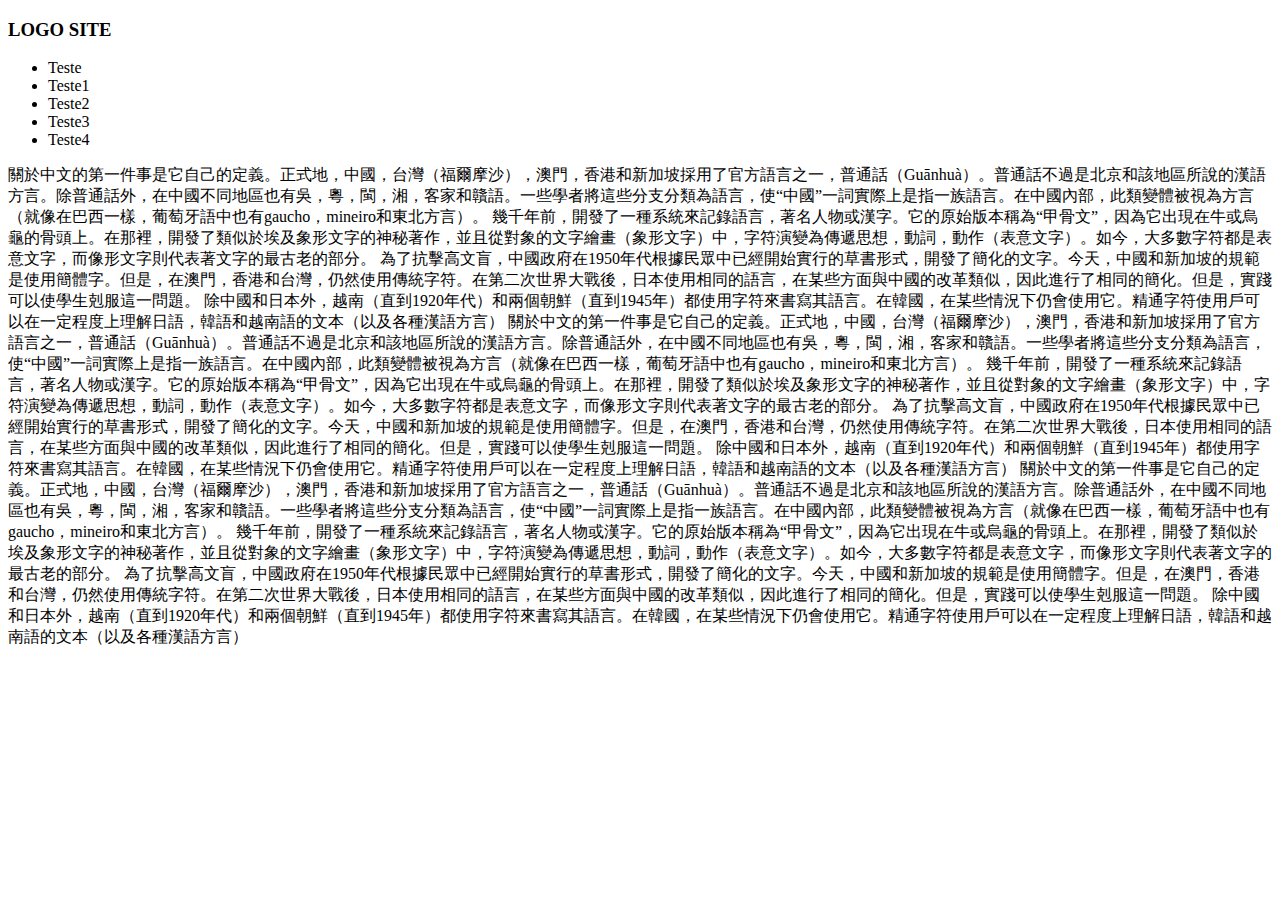
==== index.html @ 0ac6bbc5 "Add files via upload" ====
<!doctype html>
<html lang="pt-br" >
<head>
    <meta charset="utf-8">
    <link rel="stylesheet" href="css/estilo.css"/>
    <title> Titulo do site  </title>
</head>
<body>
<div id="interface"> 

    <nav class="navbar">
        <li class="nav-itens" id="logo" > <h3>LOGO SITE</h3> </li>
        <ul class="conjunto-navbar">
            <li class="nav-itens" > Teste </li>
            <li class="nav-itens" > Teste1 </li>
            <li class="nav-itens" > Teste2 </li>
            <li class="nav-itens" > Teste3 </li>
            <li class="nav-itens" > Teste4 </li>
        </ul>
    </nav>

    <div class="corpo-site">
        關於中文的第一件事是它自己的定義。正式地，中國，台灣（福爾摩沙），澳門，香港和新加坡採用了官方語言之一，普通話（Guānhuà）。普通話不過是北京和該地區所說的漢語方言。除普通話外，在中國不同地區也有吳，粵，閩，湘，客家和贛語。一些學者將這些分支分類為語言，使“中國”一詞實際上是指一族語言。在中國內部，此類變體被視為方言（就像在巴西一樣，葡萄牙語中也有gaucho，mineiro和東北方言）。

幾千年前，開發了一種系統來記錄語言，著名人物或漢字。它的原始版本稱為“甲骨文”，因為它出現在牛或烏龜的骨頭上。在那裡，開發了類似於埃及象形文字的神秘著作，並且從對象的文字繪畫（象形文字）中，字符演變為傳遞思想，動詞，動作（表意文字）。如今，大多數字符都是表意文字，而像形文字則代表著文字的最古老的部分。

為了抗擊高文盲，中國政府在1950年代根據民眾中已經開始實行的草書形式，開發了簡化的文字。今天，中國和新加坡的規範是使用簡體字。但是，在澳門，香港和台灣，仍然使用傳統字符。在第二次世界大戰後，日本使用相同的語言，在某些方面與中國的改革類似，因此進行了相同的簡化。但是，實踐可以使學生剋服這一問題。

除中國和日本外，越南（直到1920年代）和兩個朝鮮（直到1945年）都使用字符來書寫其語言。在韓國，在某些情況下仍會使用它。精通字符使用戶可以在一定程度上理解日語，韓語和越南語的文本（以及各種漢語方言）
關於中文的第一件事是它自己的定義。正式地，中國，台灣（福爾摩沙），澳門，香港和新加坡採用了官方語言之一，普通話（Guānhuà）。普通話不過是北京和該地區所說的漢語方言。除普通話外，在中國不同地區也有吳，粵，閩，湘，客家和贛語。一些學者將這些分支分類為語言，使“中國”一詞實際上是指一族語言。在中國內部，此類變體被視為方言（就像在巴西一樣，葡萄牙語中也有gaucho，mineiro和東北方言）。

幾千年前，開發了一種系統來記錄語言，著名人物或漢字。它的原始版本稱為“甲骨文”，因為它出現在牛或烏龜的骨頭上。在那裡，開發了類似於埃及象形文字的神秘著作，並且從對象的文字繪畫（象形文字）中，字符演變為傳遞思想，動詞，動作（表意文字）。如今，大多數字符都是表意文字，而像形文字則代表著文字的最古老的部分。

為了抗擊高文盲，中國政府在1950年代根據民眾中已經開始實行的草書形式，開發了簡化的文字。今天，中國和新加坡的規範是使用簡體字。但是，在澳門，香港和台灣，仍然使用傳統字符。在第二次世界大戰後，日本使用相同的語言，在某些方面與中國的改革類似，因此進行了相同的簡化。但是，實踐可以使學生剋服這一問題。

除中國和日本外，越南（直到1920年代）和兩個朝鮮（直到1945年）都使用字符來書寫其語言。在韓國，在某些情況下仍會使用它。精通字符使用戶可以在一定程度上理解日語，韓語和越南語的文本（以及各種漢語方言）
關於中文的第一件事是它自己的定義。正式地，中國，台灣（福爾摩沙），澳門，香港和新加坡採用了官方語言之一，普通話（Guānhuà）。普通話不過是北京和該地區所說的漢語方言。除普通話外，在中國不同地區也有吳，粵，閩，湘，客家和贛語。一些學者將這些分支分類為語言，使“中國”一詞實際上是指一族語言。在中國內部，此類變體被視為方言（就像在巴西一樣，葡萄牙語中也有gaucho，mineiro和東北方言）。

幾千年前，開發了一種系統來記錄語言，著名人物或漢字。它的原始版本稱為“甲骨文”，因為它出現在牛或烏龜的骨頭上。在那裡，開發了類似於埃及象形文字的神秘著作，並且從對象的文字繪畫（象形文字）中，字符演變為傳遞思想，動詞，動作（表意文字）。如今，大多數字符都是表意文字，而像形文字則代表著文字的最古老的部分。

為了抗擊高文盲，中國政府在1950年代根據民眾中已經開始實行的草書形式，開發了簡化的文字。今天，中國和新加坡的規範是使用簡體字。但是，在澳門，香港和台灣，仍然使用傳統字符。在第二次世界大戰後，日本使用相同的語言，在某些方面與中國的改革類似，因此進行了相同的簡化。但是，實踐可以使學生剋服這一問題。

除中國和日本外，越南（直到1920年代）和兩個朝鮮（直到1945年）都使用字符來書寫其語言。在韓國，在某些情況下仍會使用它。精通字符使用戶可以在一定程度上理解日語，韓語和越南語的文本（以及各種漢語方言）
    </div>


</div>
</body>

</html>
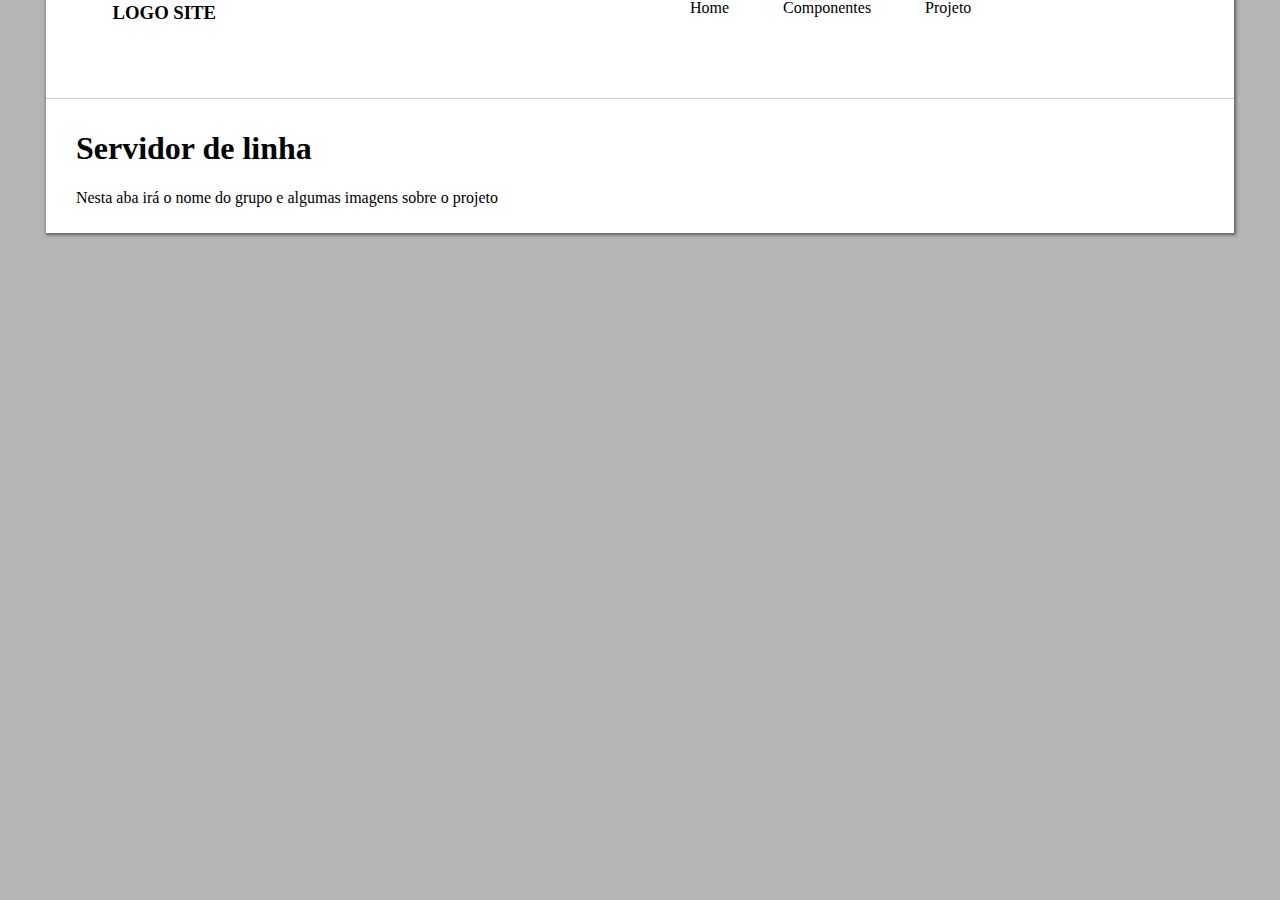
==== commit c5019395: "10/06" ====
--- a/index.html
+++ b/index.html
@@ -11,36 +11,16 @@
     <nav class="navbar">
         <li class="nav-itens" id="logo" > <h3>LOGO SITE</h3> </li>
         <ul class="conjunto-navbar">
-            <li class="nav-itens" > Teste </li>
-            <li class="nav-itens" > Teste1 </li>
-            <li class="nav-itens" > Teste2 </li>
-            <li class="nav-itens" > Teste3 </li>
-            <li class="nav-itens" > Teste4 </li>
+            <a href="index.html">      <li class="nav-itens">      Home</li>         </a>
+            <a href="componentes.html"> <li class="nav-itens">    Componentes </li>   </a>
+            <a href="projeto.html">     <li class="nav-itens">     Projeto </li>     </a>
+            
         </ul>
     </nav>
 
     <div class="corpo-site">
-        關於中文的第一件事是它自己的定義。正式地，中國，台灣（福爾摩沙），澳門，香港和新加坡採用了官方語言之一，普通話（Guānhuà）。普通話不過是北京和該地區所說的漢語方言。除普通話外，在中國不同地區也有吳，粵，閩，湘，客家和贛語。一些學者將這些分支分類為語言，使“中國”一詞實際上是指一族語言。在中國內部，此類變體被視為方言（就像在巴西一樣，葡萄牙語中也有gaucho，mineiro和東北方言）。
-
-幾千年前，開發了一種系統來記錄語言，著名人物或漢字。它的原始版本稱為“甲骨文”，因為它出現在牛或烏龜的骨頭上。在那裡，開發了類似於埃及象形文字的神秘著作，並且從對象的文字繪畫（象形文字）中，字符演變為傳遞思想，動詞，動作（表意文字）。如今，大多數字符都是表意文字，而像形文字則代表著文字的最古老的部分。
-
-為了抗擊高文盲，中國政府在1950年代根據民眾中已經開始實行的草書形式，開發了簡化的文字。今天，中國和新加坡的規範是使用簡體字。但是，在澳門，香港和台灣，仍然使用傳統字符。在第二次世界大戰後，日本使用相同的語言，在某些方面與中國的改革類似，因此進行了相同的簡化。但是，實踐可以使學生剋服這一問題。
-
-除中國和日本外，越南（直到1920年代）和兩個朝鮮（直到1945年）都使用字符來書寫其語言。在韓國，在某些情況下仍會使用它。精通字符使用戶可以在一定程度上理解日語，韓語和越南語的文本（以及各種漢語方言）
-關於中文的第一件事是它自己的定義。正式地，中國，台灣（福爾摩沙），澳門，香港和新加坡採用了官方語言之一，普通話（Guānhuà）。普通話不過是北京和該地區所說的漢語方言。除普通話外，在中國不同地區也有吳，粵，閩，湘，客家和贛語。一些學者將這些分支分類為語言，使“中國”一詞實際上是指一族語言。在中國內部，此類變體被視為方言（就像在巴西一樣，葡萄牙語中也有gaucho，mineiro和東北方言）。
-
-幾千年前，開發了一種系統來記錄語言，著名人物或漢字。它的原始版本稱為“甲骨文”，因為它出現在牛或烏龜的骨頭上。在那裡，開發了類似於埃及象形文字的神秘著作，並且從對象的文字繪畫（象形文字）中，字符演變為傳遞思想，動詞，動作（表意文字）。如今，大多數字符都是表意文字，而像形文字則代表著文字的最古老的部分。
-
-為了抗擊高文盲，中國政府在1950年代根據民眾中已經開始實行的草書形式，開發了簡化的文字。今天，中國和新加坡的規範是使用簡體字。但是，在澳門，香港和台灣，仍然使用傳統字符。在第二次世界大戰後，日本使用相同的語言，在某些方面與中國的改革類似，因此進行了相同的簡化。但是，實踐可以使學生剋服這一問題。
-
-除中國和日本外，越南（直到1920年代）和兩個朝鮮（直到1945年）都使用字符來書寫其語言。在韓國，在某些情況下仍會使用它。精通字符使用戶可以在一定程度上理解日語，韓語和越南語的文本（以及各種漢語方言）
-關於中文的第一件事是它自己的定義。正式地，中國，台灣（福爾摩沙），澳門，香港和新加坡採用了官方語言之一，普通話（Guānhuà）。普通話不過是北京和該地區所說的漢語方言。除普通話外，在中國不同地區也有吳，粵，閩，湘，客家和贛語。一些學者將這些分支分類為語言，使“中國”一詞實際上是指一族語言。在中國內部，此類變體被視為方言（就像在巴西一樣，葡萄牙語中也有gaucho，mineiro和東北方言）。
-
-幾千年前，開發了一種系統來記錄語言，著名人物或漢字。它的原始版本稱為“甲骨文”，因為它出現在牛或烏龜的骨頭上。在那裡，開發了類似於埃及象形文字的神秘著作，並且從對象的文字繪畫（象形文字）中，字符演變為傳遞思想，動詞，動作（表意文字）。如今，大多數字符都是表意文字，而像形文字則代表著文字的最古老的部分。
-
-為了抗擊高文盲，中國政府在1950年代根據民眾中已經開始實行的草書形式，開發了簡化的文字。今天，中國和新加坡的規範是使用簡體字。但是，在澳門，香港和台灣，仍然使用傳統字符。在第二次世界大戰後，日本使用相同的語言，在某些方面與中國的改革類似，因此進行了相同的簡化。但是，實踐可以使學生剋服這一問題。
-
-除中國和日本外，越南（直到1920年代）和兩個朝鮮（直到1945年）都使用字符來書寫其語言。在韓國，在某些情況下仍會使用它。精通字符使用戶可以在一定程度上理解日語，韓語和越南語的文本（以及各種漢語方言）
+       <h1> Servidor de linha </h1>
+       <p> Nesta aba irá o nome do grupo e algumas imagens sobre o projeto </p>
     </div>
 
 
--- a/css/estilo.css
+++ b/css/estilo.css
@@ -0,0 +1,55 @@
+body {
+    background-color:rgba(173, 173, 173, 0.904);
+}
+
+div#interface{
+    margin:-10px auto 10px auto;
+    width: 94%;
+    background-color:#ffffff;
+    box-shadow: 1px 1px 3px 1px  #606060;
+}
+
+.corpo-site{
+    border-top:.5px #cecece solid;
+    padding:10px 30px 10px 30px;
+}
+
+
+.navbar{
+    display: block;
+    padding: 20px 20px 80px 20px;
+    
+}
+
+.conjunto-navbar {
+    position:absolute;
+    left: 50%;
+    top:-3%; 
+    color:#606060;
+}
+
+.conjunto-navbar a {
+    color:black;
+    text-decoration: none;
+}
+
+.nav-itens{
+    list-style:none;
+    display:inline-block;
+    padding: 10px 20px 10px 10px ;
+    margin-right: 20px;
+    background-color:transparent;
+    transition: .5s;
+}
+
+.nav-itens:hover {
+    background-color: #03030383;
+    border-radius: 5px;
+    color:white;
+}
+
+li#logo {
+    position: absolute;
+    right:80%;
+    top:-3%;
+}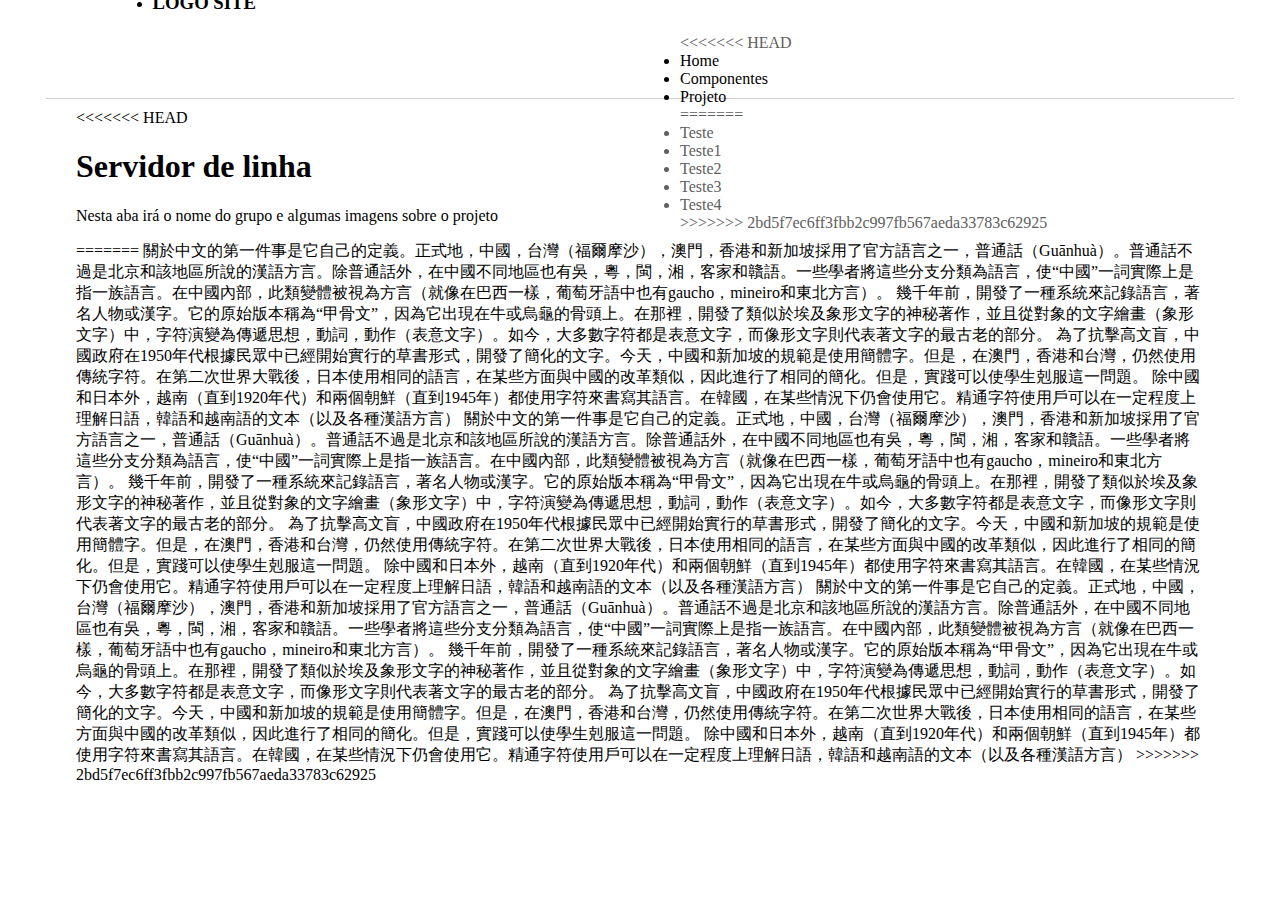
==== commit ed42db0e: "10/06" ====
--- a/index.html
+++ b/index.html
@@ -11,16 +11,48 @@
     <nav class="navbar">
         <li class="nav-itens" id="logo" > <h3>LOGO SITE</h3> </li>
         <ul class="conjunto-navbar">
+<<<<<<< HEAD
             <a href="index.html">      <li class="nav-itens">      Home</li>         </a>
             <a href="componentes.html"> <li class="nav-itens">    Componentes </li>   </a>
             <a href="projeto.html">     <li class="nav-itens">     Projeto </li>     </a>
             
+=======
+            <li class="nav-itens" > Teste </li>
+            <li class="nav-itens" > Teste1 </li>
+            <li class="nav-itens" > Teste2 </li>
+            <li class="nav-itens" > Teste3 </li>
+            <li class="nav-itens" > Teste4 </li>
+>>>>>>> 2bd5f7ec6ff3fbb2c997fb567aeda33783c62925
         </ul>
     </nav>
 
     <div class="corpo-site">
+<<<<<<< HEAD
        <h1> Servidor de linha </h1>
        <p> Nesta aba irá o nome do grupo e algumas imagens sobre o projeto </p>
+=======
+        關於中文的第一件事是它自己的定義。正式地，中國，台灣（福爾摩沙），澳門，香港和新加坡採用了官方語言之一，普通話（Guānhuà）。普通話不過是北京和該地區所說的漢語方言。除普通話外，在中國不同地區也有吳，粵，閩，湘，客家和贛語。一些學者將這些分支分類為語言，使“中國”一詞實際上是指一族語言。在中國內部，此類變體被視為方言（就像在巴西一樣，葡萄牙語中也有gaucho，mineiro和東北方言）。
+
+幾千年前，開發了一種系統來記錄語言，著名人物或漢字。它的原始版本稱為“甲骨文”，因為它出現在牛或烏龜的骨頭上。在那裡，開發了類似於埃及象形文字的神秘著作，並且從對象的文字繪畫（象形文字）中，字符演變為傳遞思想，動詞，動作（表意文字）。如今，大多數字符都是表意文字，而像形文字則代表著文字的最古老的部分。
+
+為了抗擊高文盲，中國政府在1950年代根據民眾中已經開始實行的草書形式，開發了簡化的文字。今天，中國和新加坡的規範是使用簡體字。但是，在澳門，香港和台灣，仍然使用傳統字符。在第二次世界大戰後，日本使用相同的語言，在某些方面與中國的改革類似，因此進行了相同的簡化。但是，實踐可以使學生剋服這一問題。
+
+除中國和日本外，越南（直到1920年代）和兩個朝鮮（直到1945年）都使用字符來書寫其語言。在韓國，在某些情況下仍會使用它。精通字符使用戶可以在一定程度上理解日語，韓語和越南語的文本（以及各種漢語方言）
+關於中文的第一件事是它自己的定義。正式地，中國，台灣（福爾摩沙），澳門，香港和新加坡採用了官方語言之一，普通話（Guānhuà）。普通話不過是北京和該地區所說的漢語方言。除普通話外，在中國不同地區也有吳，粵，閩，湘，客家和贛語。一些學者將這些分支分類為語言，使“中國”一詞實際上是指一族語言。在中國內部，此類變體被視為方言（就像在巴西一樣，葡萄牙語中也有gaucho，mineiro和東北方言）。
+
+幾千年前，開發了一種系統來記錄語言，著名人物或漢字。它的原始版本稱為“甲骨文”，因為它出現在牛或烏龜的骨頭上。在那裡，開發了類似於埃及象形文字的神秘著作，並且從對象的文字繪畫（象形文字）中，字符演變為傳遞思想，動詞，動作（表意文字）。如今，大多數字符都是表意文字，而像形文字則代表著文字的最古老的部分。
+
+為了抗擊高文盲，中國政府在1950年代根據民眾中已經開始實行的草書形式，開發了簡化的文字。今天，中國和新加坡的規範是使用簡體字。但是，在澳門，香港和台灣，仍然使用傳統字符。在第二次世界大戰後，日本使用相同的語言，在某些方面與中國的改革類似，因此進行了相同的簡化。但是，實踐可以使學生剋服這一問題。
+
+除中國和日本外，越南（直到1920年代）和兩個朝鮮（直到1945年）都使用字符來書寫其語言。在韓國，在某些情況下仍會使用它。精通字符使用戶可以在一定程度上理解日語，韓語和越南語的文本（以及各種漢語方言）
+關於中文的第一件事是它自己的定義。正式地，中國，台灣（福爾摩沙），澳門，香港和新加坡採用了官方語言之一，普通話（Guānhuà）。普通話不過是北京和該地區所說的漢語方言。除普通話外，在中國不同地區也有吳，粵，閩，湘，客家和贛語。一些學者將這些分支分類為語言，使“中國”一詞實際上是指一族語言。在中國內部，此類變體被視為方言（就像在巴西一樣，葡萄牙語中也有gaucho，mineiro和東北方言）。
+
+幾千年前，開發了一種系統來記錄語言，著名人物或漢字。它的原始版本稱為“甲骨文”，因為它出現在牛或烏龜的骨頭上。在那裡，開發了類似於埃及象形文字的神秘著作，並且從對象的文字繪畫（象形文字）中，字符演變為傳遞思想，動詞，動作（表意文字）。如今，大多數字符都是表意文字，而像形文字則代表著文字的最古老的部分。
+
+為了抗擊高文盲，中國政府在1950年代根據民眾中已經開始實行的草書形式，開發了簡化的文字。今天，中國和新加坡的規範是使用簡體字。但是，在澳門，香港和台灣，仍然使用傳統字符。在第二次世界大戰後，日本使用相同的語言，在某些方面與中國的改革類似，因此進行了相同的簡化。但是，實踐可以使學生剋服這一問題。
+
+除中國和日本外，越南（直到1920年代）和兩個朝鮮（直到1945年）都使用字符來書寫其語言。在韓國，在某些情況下仍會使用它。精通字符使用戶可以在一定程度上理解日語，韓語和越南語的文本（以及各種漢語方言）
+>>>>>>> 2bd5f7ec6ff3fbb2c997fb567aeda33783c62925
     </div>
 
 
--- a/css/estilo.css
+++ b/css/estilo.css
@@ -1,12 +1,21 @@
 body {
+<<<<<<< HEAD
     background-color:rgba(173, 173, 173, 0.904);
+=======
+    background-color:rgba(1, 17, 0, 0.904);
+>>>>>>> 2bd5f7ec6ff3fbb2c997fb567aeda33783c62925
 }
 
 div#interface{
     margin:-10px auto 10px auto;
     width: 94%;
+<<<<<<< HEAD
     background-color:#ffffff;
     box-shadow: 1px 1px 3px 1px  #606060;
+=======
+    background-color:#666666;
+    box-shadow: 1px 1px 3px 1px  white;
+>>>>>>> 2bd5f7ec6ff3fbb2c997fb567aeda33783c62925
 }
 
 .corpo-site{
@@ -24,6 +33,7 @@
 .conjunto-navbar {
     position:absolute;
     left: 50%;
+<<<<<<< HEAD
     top:-3%; 
     color:#606060;
 }
@@ -33,6 +43,11 @@
     text-decoration: none;
 }
 
+=======
+    top:-3%;
+    
+}
+>>>>>>> 2bd5f7ec6ff3fbb2c997fb567aeda33783c62925
 .nav-itens{
     list-style:none;
     display:inline-block;
@@ -43,9 +58,14 @@
 }
 
 .nav-itens:hover {
+<<<<<<< HEAD
     background-color: #03030383;
     border-radius: 5px;
     color:white;
+=======
+    background-color: #ffffff83;
+    border-radius: 5px;
+>>>>>>> 2bd5f7ec6ff3fbb2c997fb567aeda33783c62925
 }
 
 li#logo {
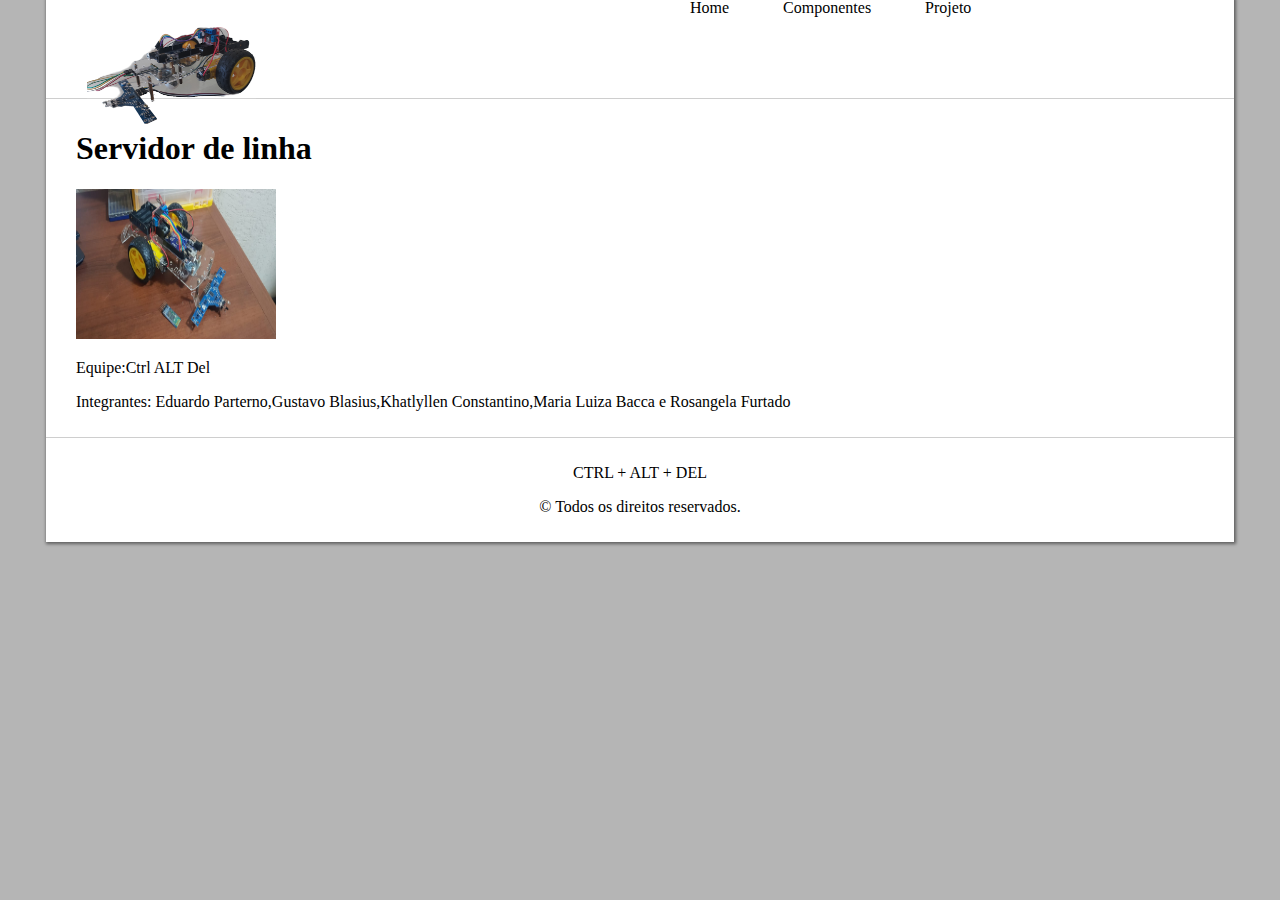
==== commit 814809cd: "18/06" ====
--- a/index.html
+++ b/index.html
@@ -9,54 +9,33 @@
 <div id="interface"> 
 
     <nav class="navbar">
-        <li class="nav-itens" id="logo" > <h3>LOGO SITE</h3> </li>
+        
+        <li  id="logo"> <img src="assets/icone.png" >  </li>
         <ul class="conjunto-navbar">
-<<<<<<< HEAD
+            
             <a href="index.html">      <li class="nav-itens">      Home</li>         </a>
             <a href="componentes.html"> <li class="nav-itens">    Componentes </li>   </a>
             <a href="projeto.html">     <li class="nav-itens">     Projeto </li>     </a>
             
-=======
-            <li class="nav-itens" > Teste </li>
-            <li class="nav-itens" > Teste1 </li>
-            <li class="nav-itens" > Teste2 </li>
-            <li class="nav-itens" > Teste3 </li>
-            <li class="nav-itens" > Teste4 </li>
->>>>>>> 2bd5f7ec6ff3fbb2c997fb567aeda33783c62925
         </ul>
     </nav>
 
     <div class="corpo-site">
-<<<<<<< HEAD
        <h1> Servidor de linha </h1>
-       <p> Nesta aba irá o nome do grupo e algumas imagens sobre o projeto </p>
-=======
-        關於中文的第一件事是它自己的定義。正式地，中國，台灣（福爾摩沙），澳門，香港和新加坡採用了官方語言之一，普通話（Guānhuà）。普通話不過是北京和該地區所說的漢語方言。除普通話外，在中國不同地區也有吳，粵，閩，湘，客家和贛語。一些學者將這些分支分類為語言，使“中國”一詞實際上是指一族語言。在中國內部，此類變體被視為方言（就像在巴西一樣，葡萄牙語中也有gaucho，mineiro和東北方言）。
-
-幾千年前，開發了一種系統來記錄語言，著名人物或漢字。它的原始版本稱為“甲骨文”，因為它出現在牛或烏龜的骨頭上。在那裡，開發了類似於埃及象形文字的神秘著作，並且從對象的文字繪畫（象形文字）中，字符演變為傳遞思想，動詞，動作（表意文字）。如今，大多數字符都是表意文字，而像形文字則代表著文字的最古老的部分。
-
-為了抗擊高文盲，中國政府在1950年代根據民眾中已經開始實行的草書形式，開發了簡化的文字。今天，中國和新加坡的規範是使用簡體字。但是，在澳門，香港和台灣，仍然使用傳統字符。在第二次世界大戰後，日本使用相同的語言，在某些方面與中國的改革類似，因此進行了相同的簡化。但是，實踐可以使學生剋服這一問題。
-
-除中國和日本外，越南（直到1920年代）和兩個朝鮮（直到1945年）都使用字符來書寫其語言。在韓國，在某些情況下仍會使用它。精通字符使用戶可以在一定程度上理解日語，韓語和越南語的文本（以及各種漢語方言）
-關於中文的第一件事是它自己的定義。正式地，中國，台灣（福爾摩沙），澳門，香港和新加坡採用了官方語言之一，普通話（Guānhuà）。普通話不過是北京和該地區所說的漢語方言。除普通話外，在中國不同地區也有吳，粵，閩，湘，客家和贛語。一些學者將這些分支分類為語言，使“中國”一詞實際上是指一族語言。在中國內部，此類變體被視為方言（就像在巴西一樣，葡萄牙語中也有gaucho，mineiro和東北方言）。
-
-幾千年前，開發了一種系統來記錄語言，著名人物或漢字。它的原始版本稱為“甲骨文”，因為它出現在牛或烏龜的骨頭上。在那裡，開發了類似於埃及象形文字的神秘著作，並且從對象的文字繪畫（象形文字）中，字符演變為傳遞思想，動詞，動作（表意文字）。如今，大多數字符都是表意文字，而像形文字則代表著文字的最古老的部分。
-
-為了抗擊高文盲，中國政府在1950年代根據民眾中已經開始實行的草書形式，開發了簡化的文字。今天，中國和新加坡的規範是使用簡體字。但是，在澳門，香港和台灣，仍然使用傳統字符。在第二次世界大戰後，日本使用相同的語言，在某些方面與中國的改革類似，因此進行了相同的簡化。但是，實踐可以使學生剋服這一問題。
-
-除中國和日本外，越南（直到1920年代）和兩個朝鮮（直到1945年）都使用字符來書寫其語言。在韓國，在某些情況下仍會使用它。精通字符使用戶可以在一定程度上理解日語，韓語和越南語的文本（以及各種漢語方言）
-關於中文的第一件事是它自己的定義。正式地，中國，台灣（福爾摩沙），澳門，香港和新加坡採用了官方語言之一，普通話（Guānhuà）。普通話不過是北京和該地區所說的漢語方言。除普通話外，在中國不同地區也有吳，粵，閩，湘，客家和贛語。一些學者將這些分支分類為語言，使“中國”一詞實際上是指一族語言。在中國內部，此類變體被視為方言（就像在巴西一樣，葡萄牙語中也有gaucho，mineiro和東北方言）。
-
-幾千年前，開發了一種系統來記錄語言，著名人物或漢字。它的原始版本稱為“甲骨文”，因為它出現在牛或烏龜的骨頭上。在那裡，開發了類似於埃及象形文字的神秘著作，並且從對象的文字繪畫（象形文字）中，字符演變為傳遞思想，動詞，動作（表意文字）。如今，大多數字符都是表意文字，而像形文字則代表著文字的最古老的部分。
-
-為了抗擊高文盲，中國政府在1950年代根據民眾中已經開始實行的草書形式，開發了簡化的文字。今天，中國和新加坡的規範是使用簡體字。但是，在澳門，香港和台灣，仍然使用傳統字符。在第二次世界大戰後，日本使用相同的語言，在某些方面與中國的改革類似，因此進行了相同的簡化。但是，實踐可以使學生剋服這一問題。
-
-除中國和日本外，越南（直到1920年代）和兩個朝鮮（直到1945年）都使用字符來書寫其語言。在韓國，在某些情況下仍會使用它。精通字符使用戶可以在一定程度上理解日語，韓語和越南語的文本（以及各種漢語方言）
->>>>>>> 2bd5f7ec6ff3fbb2c997fb567aeda33783c62925
+	   <p><img src="assets/imagem12.jpg" alt="some text" width=200 height=150></p>
+	   <p>Equipe:Ctrl ALT Del</p>
+	   <p>Integrantes: Eduardo Parterno,Gustavo Blasius,Khatlyllen Constantino,Maria Luiza Bacca e Rosangela Furtado</p>
     </div>
 
+    <footer class="rodape">
+        <p> CTRL + ALT + DEL </p>
+        <p> &copy; Todos os direitos reservados. </p>
+    </footer>
+    
+</div>
 
-</div>
+
+
 </body>
 
 </html>
--- a/css/estilo.css
+++ b/css/estilo.css
@@ -1,26 +1,21 @@
 body {
-<<<<<<< HEAD
     background-color:rgba(173, 173, 173, 0.904);
-=======
-    background-color:rgba(1, 17, 0, 0.904);
->>>>>>> 2bd5f7ec6ff3fbb2c997fb567aeda33783c62925
 }
 
 div#interface{
     margin:-10px auto 10px auto;
     width: 94%;
-<<<<<<< HEAD
     background-color:#ffffff;
     box-shadow: 1px 1px 3px 1px  #606060;
-=======
-    background-color:#666666;
-    box-shadow: 1px 1px 3px 1px  white;
->>>>>>> 2bd5f7ec6ff3fbb2c997fb567aeda33783c62925
 }
 
 .corpo-site{
     border-top:.5px #cecece solid;
     padding:10px 30px 10px 30px;
+}
+
+.corpo-site h2 {
+    text-align: center;
 }
 
 
@@ -30,10 +25,11 @@
     
 }
 
+/* NAVBAR */
+
 .conjunto-navbar {
     position:absolute;
     left: 50%;
-<<<<<<< HEAD
     top:-3%; 
     color:#606060;
 }
@@ -43,11 +39,6 @@
     text-decoration: none;
 }
 
-=======
-    top:-3%;
-    
-}
->>>>>>> 2bd5f7ec6ff3fbb2c997fb567aeda33783c62925
 .nav-itens{
     list-style:none;
     display:inline-block;
@@ -58,18 +49,56 @@
 }
 
 .nav-itens:hover {
-<<<<<<< HEAD
     background-color: #03030383;
     border-radius: 5px;
     color:white;
-=======
-    background-color: #ffffff83;
-    border-radius: 5px;
->>>>>>> 2bd5f7ec6ff3fbb2c997fb567aeda33783c62925
 }
 
 li#logo {
     position: absolute;
     right:80%;
-    top:-3%;
+    top:3%;
+    list-style: none;
+}
+
+/* IMAGENS */ 
+
+.imagens{
+    position: relative;
+    margin:20px 0% 10px 18%;
+    
+}
+
+.imagens img {
+    box-shadow: 1px 1px 1px 2px rgba(0,0,0,.5);
+    border-radius:40px;
+    width: 80%;
+    height: 80%;
+   
+}
+
+.imagens figcaption {
+    margin-right: 20%;
+}
+
+/* ETAPAS */
+
+.etapas {
+    margin-top: 150px;
+    
+}
+
+.etapas p {
+    text-align: center;
+    
+    
+}
+
+/* FOOTER */ 
+
+.rodape {
+    text-align: center;
+    padding:10px;
+    border-top: 1px #cecece solid;
+    
 }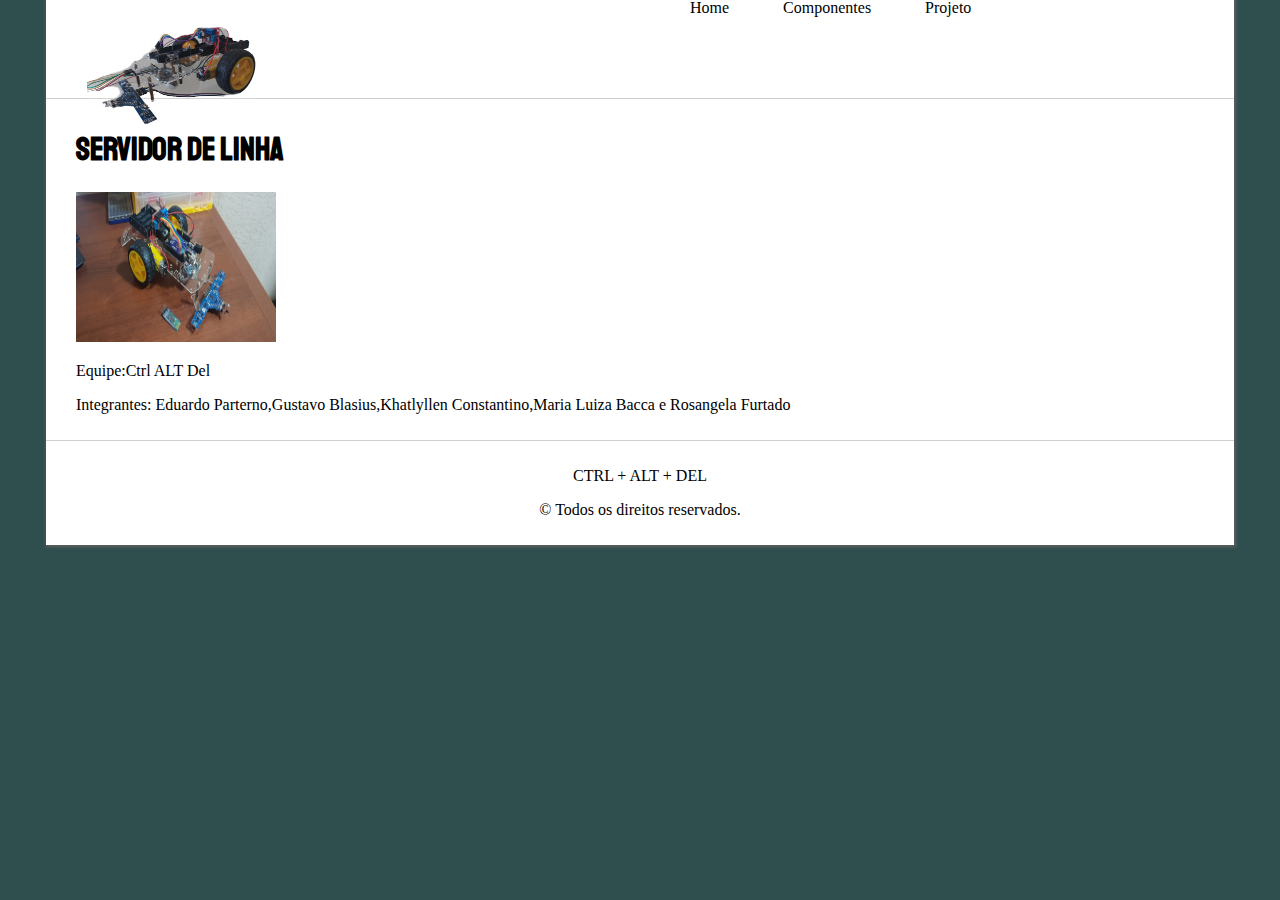
==== commit 80266c2a: "18/06.2" ====
--- a/index.html
+++ b/index.html
@@ -22,7 +22,7 @@
 
     <div class="corpo-site">
        <h1> Servidor de linha </h1>
-	   <p><img src="assets/imagem12.jpg" alt="some text" width=200 height=150></p>
+	   <p><img src="assets/imagem12.jpg" width=200 height=150></p>
 	   <p>Equipe:Ctrl ALT Del</p>
 	   <p>Integrantes: Eduardo Parterno,Gustavo Blasius,Khatlyllen Constantino,Maria Luiza Bacca e Rosangela Furtado</p>
     </div>
@@ -34,8 +34,6 @@
     
 </div>
 
-
-
 </body>
 
 </html>
--- a/css/estilo.css
+++ b/css/estilo.css
@@ -1,6 +1,25 @@
+@import url('https://fonts.googleapis.com/css2?family=Staatliches&display=swap');
+@import url('https://fonts.googleapis.com/css2?family=IBM+Plex+Serif:wght@300&family=Staatliches&display=swap');
+
 body {
-    background-color:rgba(173, 173, 173, 0.904);
+    background-color:#2F4F4F;
 }
+
+#titulo {
+font-family: 'Staatliches', cursive;
+}
+
+
+h1{
+	font-family: 'Staatliches', cursive;
+}
+
+h3{
+	font-family:'IBM Plex Serif', serif;
+}
+h4 {
+	font-family:'IBM Plex Serif', serif;
+}	
 
 div#interface{
     margin:-10px auto 10px auto;
